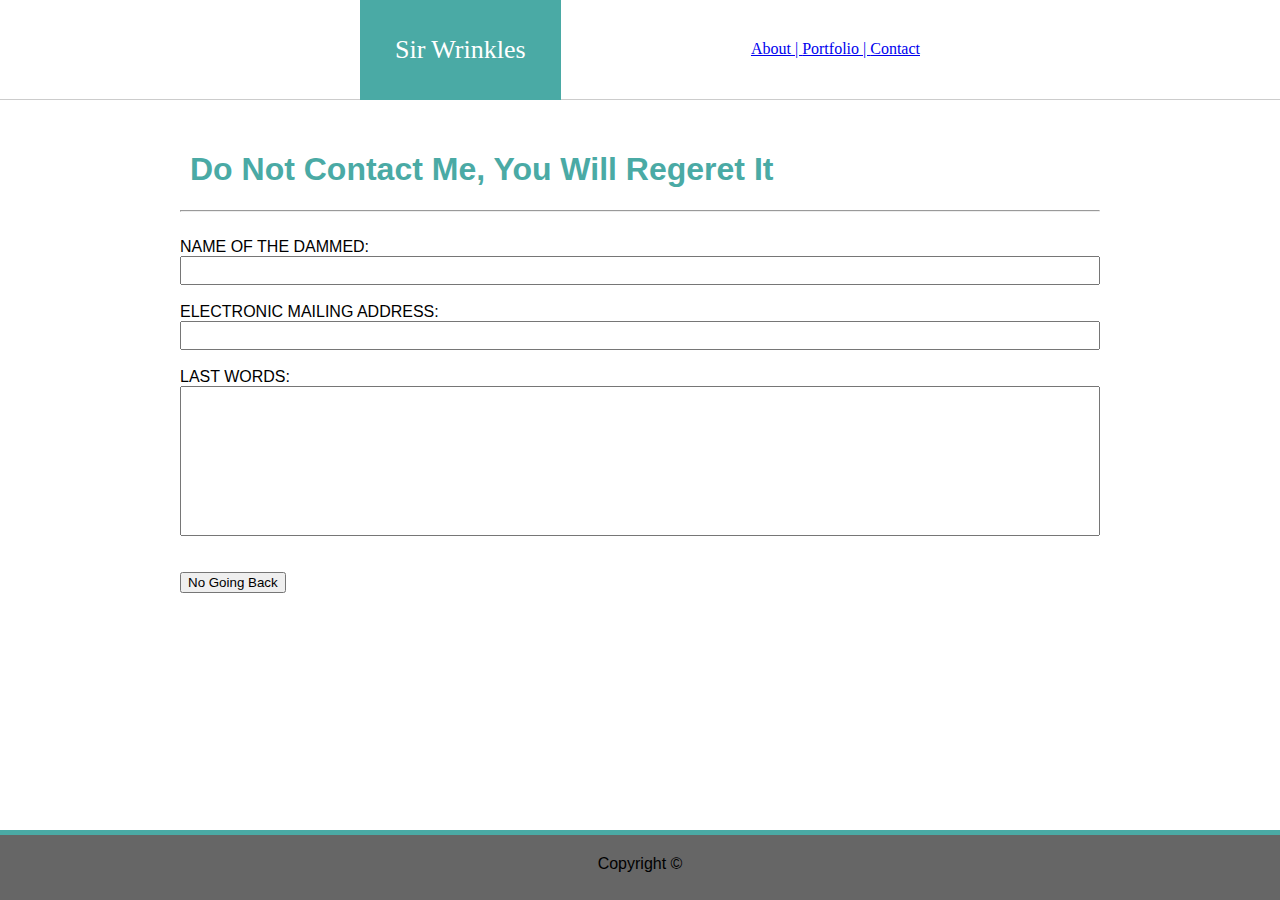
==== contact.html @ d728deb9 "some styling" ====
<!DOCTYPE html>
<html lang="en-us">
<!--Title section also link to style sheet-->
<head>
  <meta charset="UTF-8">
  <title>See MY EYES</title>
  <link rel="stylesheet" type="text/css" href="assets/css/style.css">
</head>
<body>
    
<!--Section for navigation links to Portfolio & Contact Info-->
<header>
<div id=header>
    <div id=top-header>
        Sir Wrinkles
    </div>

    <div id="navigation">

        <a href="index.html">About | </a>
        <a href="portfolio.html">Portfolio | </a>
        <a href="contact.html">Contact</a>

    </div>
</div>
</header>

<hr>


<div id=mainpage>

  <h1>
    Do Not Contact Me, You Will Regeret It
  </h1>
  <hr>
  <br>
  <form>
        NAME OF THE DAMMED:<br>
        <input type="text" name="fullname" class=name-input;><br>
        <br>
        ELECTRONIC MAILING ADDRESS:<br>
        <input type="text" name="email" class=email-input><br>
        <br>
        LAST WORDS:<br>
        <input type="message" name="message" class=message-inputx><br>
        <br><br>
         <input type="submit" value="No Going Back">
         <br><br>
   

  </form>
  
</div>

<footer>
    Copyright ©
</footer>

</body>

</html>
---- assets/css/style.css ----
* {
    box-sizing: border-box;
    text-align: center;
  }

body {
   background-image: url("../images/polonez_car.png");
   border-bottom: 20px;
   border-color: black;
}

#header {
    border-bottom: 1.5px solid #cccccc;
    font-family: Georgia, 'Times New Roman', Times, serif;
    background-color: #ffffff;
    height: 100px;
    position: fixed;
    left: 0;
    top:0;
    right:0;
    width: 100%;
}

#top-header {
    font-family: Georgia, 'Times New Roman', Times, serif;
    background-color: #4aaaa5;
    color: white;
    float: left;
    height:100px;
    padding: 35px;
    margin-left: 360px;
    font-size: 26px;
    border-bottom: 20px;
    border-color: black;

}

#navigation {
    font-family: Georgia, 'Times New Roman', Times, serif;
    padding: 20px;
    float: right;
    margin-right: 340px;
    margin-top: 20px;
    color: #777777;
    
}

#mainpage {
    margin: auto;
    font-family: Arial, Helvetica, sans-serif, 'Helvetica Neue', Helvetica, sans-serif;
    overflow: auto;
    clear: both;
    text-align: center;
    background-color: #ffffff;
    width: 960px;
    margin-top: 120px;
}

#main-body-text {
    background-color: #ffffff;
}

h1 {
    font-family: 'Arial', 'Helvetica Neue', Helvetica, sans-serif;
    color: #4aaaa5;
    float: left;
    width: 960px;
    text-align: left;
    margin-left: 30px;
}
hr {
    margin-right: 20px;
    margin-left: 20px;
}


#picture {
    float: left;
    width: 40%;
    height: 100%;
    margin-top: 15px;
}

p {
    font-family: 'Arial', 'Helvetica Neue', Helvetica, sans-serif;
    text-align: left;
    float: right;
    width: 60%;
    font-size: 16px;
}

footer {
  font-family: 'Arial', 'Helvetica Neue', Helvetica, sans-serif;
  border-top: 5px;
  border-top-color: #4aaaa5;
  position: fixed;
  left: 0;
  bottom: 0;
  width: 100%;
  height: 70px;
  padding: 20px;
  background-color: #666666;
  color: #000000;
  border-top: 5px solid #4aaaa5;
}


form {
    font-family: 'Arial', 'Helvetica Neue', Helvetica, sans-serif;
    float: left;
    text-align: left;
    height: 350px;
    margin-left: 20px;
    margin-bottom: 20px;
}
input[name=email] {
    font-family: 'Arial', 'Helvetica Neue', Helvetica, sans-serif;
    align-content: left;
}

input[type=text] {
    width: 920px;
    padding: 5px;

}

input[type=message] {
    width: 920px;
    height: 150px;

}

.hangman {
    position: relative;
    text-align: center;
    float: left;
    margin-left: 20px;
    margin-top: 20px;
}

.centered {
  position: absolute;
  top: 70%;
  left: 50%;
  transform: translate(-50%, -50%);
  background-color: #4aaaa5;
  color: white;
  width: 198px;
  padding-top: 5px;
  padding-bottom: 5px;

}

.RPG {
    position: relative;
    text-align: center;
    float: left;
    margin-left: 55px;
    margin-top: 20px;
}
.Trivia {
    overflow: auto;
    clear: both;
    float: left;
    position: relative;
    text-align: center;
    margin-top: 40px;
    margin-left: 20px;
}

.Chess {
    float: left;
    margin-left: 140px;
    margin-top: 40px;
}

.Backgammon {
    overflow: auto;
    clear: both;
    float: left;
    margin-left: 20px;
    margin-top: 40px;
}

#portfolio-mainpage{
    margin: auto;
    font-family: Arial, Helvetica, sans-serif;
    overflow: auto;
    clear: both;
    text-align: center;
    background-color: #ffffff;
    width: 960px;
    height: 800px;
    margin-top: 120px
}

.centered2 {
    position: relative;
    top: 30%;
    left: 50%;
    transform: translate(-50%, -50%);
    background-color: #4aaaa5;
    color: white;
    width: 198px;
    padding-top: 5px;
    padding-bottom: 5px;

  }
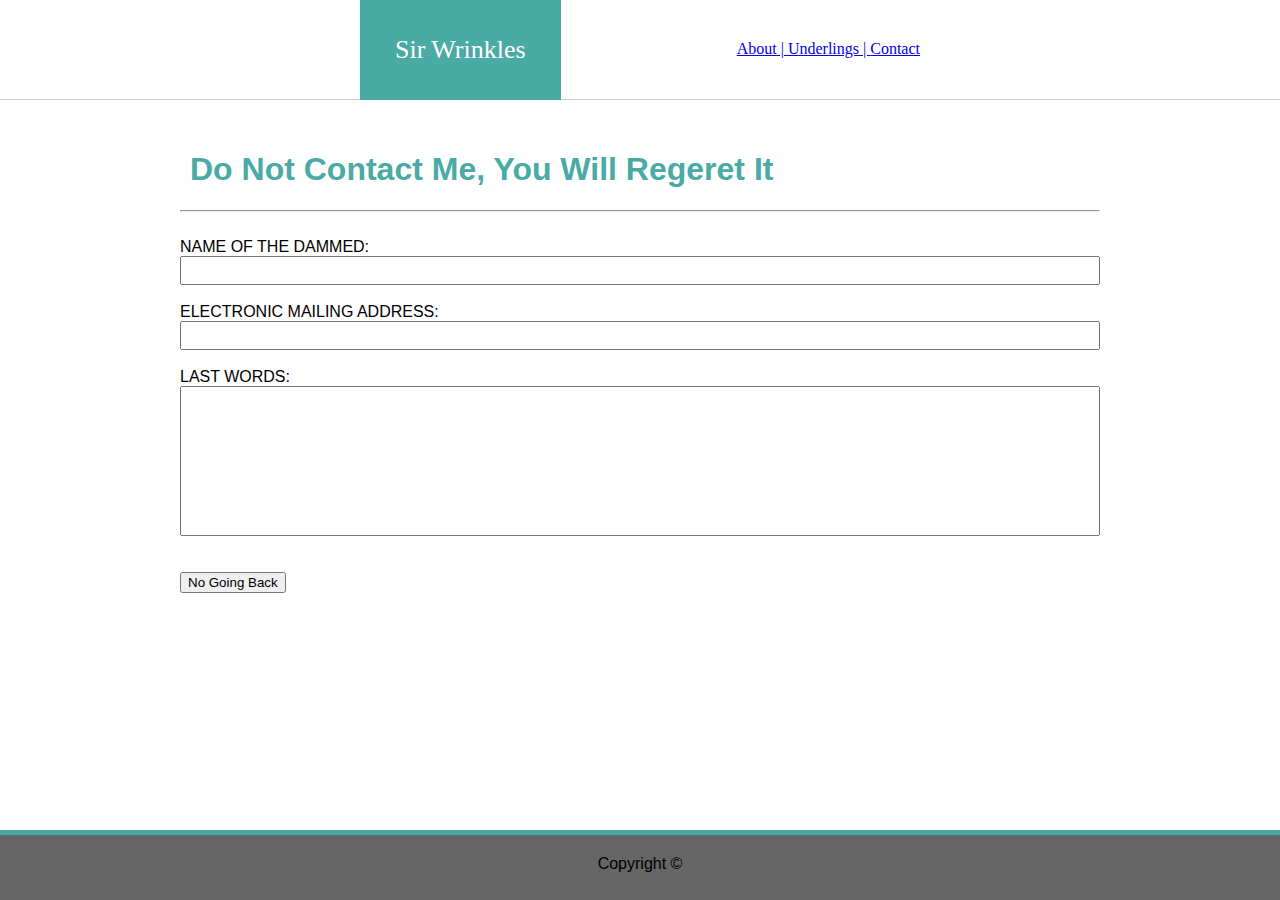
==== commit 0211fa9d: "quick page" ====
--- a/contact.html
+++ b/contact.html
@@ -18,7 +18,7 @@
     <div id="navigation">
 
         <a href="index.html">About | </a>
-        <a href="portfolio.html">Portfolio | </a>
+        <a href="portfolio.html">Underlings | </a>
         <a href="contact.html">Contact</a>
 
     </div>
